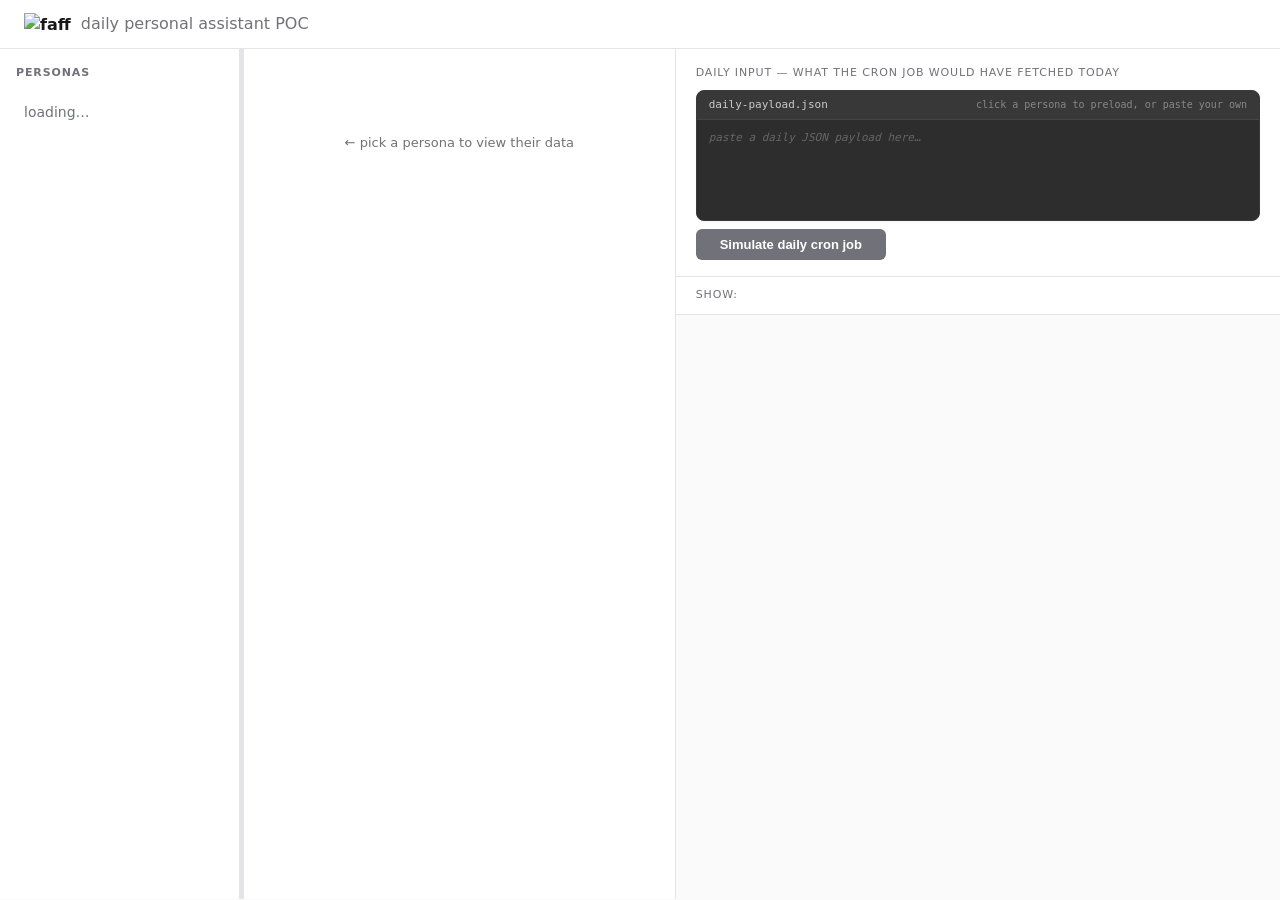
==== frontend/index.html @ 83bab01f "Daily-input box: VS Code-ish JSON editor (CodeJar + Prism), button rename - HTML: textarea replaced " ====
<!doctype html>
<html lang="en">
  <head>
    <meta charset="utf-8" />
    <meta name="viewport" content="width=device-width, initial-scale=1" />
    <title>Faff POC</title>
    <link rel="icon" type="image/png" href="/assets/faff-logo.png" />
    <link rel="stylesheet" href="./styles.css" />
    <link rel="stylesheet" href="https://cdn.jsdelivr.net/npm/prismjs@1.29.0/themes/prism-tomorrow.min.css" />
    <script src="https://cdn.jsdelivr.net/npm/marked@12.0.2/marked.min.js"></script>
    <script src="https://cdn.jsdelivr.net/npm/prismjs@1.29.0/components/prism-core.min.js"></script>
    <script src="https://cdn.jsdelivr.net/npm/prismjs@1.29.0/components/prism-json.min.js"></script>
  </head>
  <body>
    <header class="app-header">
      <h1>
        <img src="/assets/faff-logo-main.svg" alt="faff" class="app-logo" />
        <span class="muted">daily personal assistant POC</span>
      </h1>
    </header>

    <main class="layout">
      <!-- Left sidebar: persona selector -->
      <aside class="sidebar" id="sidebar">
        <h2 class="sidebar-title">Personas</h2>
        <ul id="persona-list" class="persona-list">
          <li class="persona-loading">loading…</li>
        </ul>
      </aside>

      <!-- Drag-handle between sidebar and profile panel -->
      <div class="resize-handle" id="resize-sidebar" title="Drag to resize"></div>

      <!-- Middle: persistent profile (tabs: Profile / Email / Calendar) -->
      <section class="profile-panel">
        <div id="profile-empty" class="empty-state">
          ← pick a persona to view their data
        </div>
        <div id="profile-content-wrapper" hidden>
          <div class="profile-header">
            <img id="profile-avatar" alt="" />
            <div>
              <h2 id="profile-name"></h2>
              <p id="profile-meta" class="muted"></p>
            </div>
          </div>

          <div class="tab-bar" role="tablist">
            <button class="tab active" data-tab="profile" role="tab">Profile</button>
            <button class="tab" data-tab="email" role="tab">Email</button>
            <button class="tab" data-tab="calendar" role="tab">Calendar</button>
          </div>

          <div class="tab-views">
            <article class="tab-view markdown-body" data-tab="profile" id="tab-profile"></article>
            <div class="tab-view" data-tab="email" id="tab-email" hidden></div>
            <div class="tab-view" data-tab="calendar" id="tab-calendar" hidden></div>
          </div>
        </div>
      </section>

      <!-- Right: daily input + trace stream + final tasks -->
      <section class="run-panel">
        <div class="input-area">
          <label class="input-label">Daily input <span class="muted">— what the cron job would have fetched today</span></label>
          <div class="editor-card">
            <div class="editor-header">
              <span class="editor-filename">daily-payload.json</span>
              <span class="editor-hint">click a persona to preload, or paste your own</span>
            </div>
            <pre class="editor-pre"><code id="daily-input-editor" class="language-json" spellcheck="false"></code></pre>
          </div>
          <div class="input-actions">
            <button id="run-btn" disabled>Simulate daily cron job</button>
            <span id="run-status" class="run-status muted"></span>
          </div>
        </div>

        <div id="filter-bar" class="filter-bar" hidden>
          <span class="filter-label">Show:</span>
          <span id="filter-toggles" class="filter-toggles"></span>
        </div>

        <div id="final-tasks" class="final-tasks" hidden>
          <h3>Surfaced for the user</h3>
          <div id="final-tasks-list"></div>
        </div>

        <div id="trace-stream" class="trace-stream" hidden>
          <h3>Agent trace</h3>
          <div id="trace-list"></div>
        </div>
      </section>
    </main>

    <script type="module" src="./main.js"></script>
  </body>
</html>
---- frontend/styles.css ----
:root {
  color-scheme: light dark;
  --bg: #fafafa;
  --panel: #ffffff;
  --border: #e4e4e7;
  --text: #18181b;
  --muted: #71717a;
  --accent: #2563eb;
  --accent-light: #dbeafe;
  --code-bg: #f4f4f5;

  /* Per-agent colours — tags + left borders on trace cards */
  --c-calendar:     #2563eb;  /* blue */
  --c-email_triage: #9333ea;  /* purple */
  --c-food:         #ea580c;  /* orange */
  --c-travel:       #0d9488;  /* teal */
  --c-finance:      #16a34a;  /* green */
  --c-dates:        #db2777;  /* pink */
  --c-shopping:     #dc2626;  /* red */
  --c-todos:        #4f46e5;  /* indigo */
  --c-events:       #ca8a04;  /* amber */
  --c-orchestrator: #525252;  /* gray */
  --c-rubric:       #44403c;  /* stone */
  --c-messenger:    #059669;  /* emerald */

  font-family: -apple-system, BlinkMacSystemFont, 'Segoe UI', system-ui, sans-serif;
}

@media (prefers-color-scheme: dark) {
  :root {
    --bg: #0a0a0a;
    --panel: #18181b;
    --border: #27272a;
    --text: #fafafa;
    --muted: #a1a1aa;
    --accent: #60a5fa;
    --accent-light: #1e3a8a;
    --code-bg: #27272a;
  }
}

* { box-sizing: border-box; }

body {
  margin: 0;
  background: var(--bg);
  color: var(--text);
  font-size: 14px;
  line-height: 1.5;
}

.app-header {
  border-bottom: 1px solid var(--border);
  padding: 12px 24px;
  background: var(--panel);
}
.app-header h1 {
  font-size: 16px;
  font-weight: 600;
  margin: 0;
  display: flex;
  align-items: center;
  gap: 10px;
}
.app-logo {
  height: 22px;
  width: auto;
}
.muted { color: var(--muted); font-weight: 400; }

.layout {
  display: grid;
  --sidebar-w: 240px;
  --sidebar-min: 60px;
  --sidebar-max: 480px;
  grid-template-columns: var(--sidebar-w) 4px minmax(0, 1fr) minmax(0, 1.4fr);
  height: calc(100vh - 50px);
  overflow: hidden;
}

.resize-handle {
  cursor: col-resize;
  background: var(--border);
  transition: background 0.1s;
  position: relative;
}
.resize-handle::after {
  /* fatter hit-target for easier grabbing */
  content: "";
  position: absolute;
  top: 0;
  bottom: 0;
  left: -3px;
  right: -3px;
}
.resize-handle:hover, .resize-handle.dragging { background: var(--accent); }
body.resizing { cursor: col-resize; user-select: none; }

@media (max-width: 1100px) {
  .layout {
    grid-template-columns: 220px 4px 1fr;
    grid-template-rows: 1fr auto;
  }
  .run-panel { grid-column: 1 / -1; }
}

/* ---------------- sidebar ---------------- */

.sidebar {
  background: var(--panel);
  border-right: 1px solid var(--border);
  overflow-y: auto;
  padding: 16px;
}
.sidebar h2 {
  font-size: 11px;
  text-transform: uppercase;
  letter-spacing: 0.08em;
  color: var(--muted);
  margin: 0 0 12px;
}
.persona-list { list-style: none; padding: 0; margin: 0; }
.persona-list li {
  display: flex;
  gap: 10px;
  align-items: center;
  padding: 8px;
  border-radius: 6px;
  cursor: pointer;
  transition: background 0.1s;
}
.persona-list li:hover { background: var(--code-bg); }
.persona-list li.active {
  background: var(--accent-light);
  color: var(--text);
}
.persona-list .avatar {
  width: 32px;
  height: 32px;
  border-radius: 50%;
  background: var(--code-bg);
  flex-shrink: 0;
  object-fit: cover;
}
.persona-list .meta-line {
  display: block;
  font-size: 11px;
  color: var(--muted);
}
.persona-loading { color: var(--muted); padding: 8px; }

/* Compact mode: when sidebar is narrow enough, hide name/meta — avatars only */
.sidebar.compact { padding: 12px 6px; }
.sidebar.compact .sidebar-title { display: none; }
.sidebar.compact .persona-list li { justify-content: center; padding: 6px 0; gap: 0; }
.sidebar.compact .persona-list li > div { display: none; }
.sidebar.compact .persona-list .avatar { width: 36px; height: 36px; }

/* ---------------- profile panel ---------------- */

.profile-panel {
  background: var(--panel);
  border-right: 1px solid var(--border);
  overflow-y: auto;
  padding: 24px;
}
.empty-state {
  color: var(--muted);
  text-align: center;
  padding: 60px 20px;
  font-size: 13px;
}
.profile-header {
  display: flex;
  gap: 16px;
  align-items: center;
  margin-bottom: 24px;
  padding-bottom: 20px;
  border-bottom: 1px solid var(--border);
}
#profile-avatar {
  width: 72px;
  height: 72px;
  border-radius: 50%;
  object-fit: cover;
  background: var(--code-bg);
}
#profile-name { margin: 0; font-size: 18px; }
#profile-meta { margin: 4px 0 0; font-size: 12px; }

/* ---------------- tab bar ---------------- */

.tab-bar {
  display: flex;
  gap: 2px;
  border-bottom: 1px solid var(--border);
  margin-bottom: 16px;
  position: sticky;
  top: 0;
  background: var(--panel);
  z-index: 1;
}
.tab {
  background: none;
  border: none;
  padding: 8px 14px;
  font-size: 12px;
  font-weight: 500;
  color: var(--muted);
  cursor: pointer;
  border-bottom: 2px solid transparent;
  margin-bottom: -1px;
}
.tab:hover { color: var(--text); }
.tab.active {
  color: var(--accent);
  border-bottom-color: var(--accent);
}

.tab-views { /* container only */ }
.tab-view[hidden] { display: none; }

/* ---------------- email tab ---------------- */

.email-empty, .calendar-empty {
  color: var(--muted);
  padding: 40px 20px;
  text-align: center;
  font-size: 13px;
}
.email-search {
  width: 100%;
  border: 1px solid var(--border);
  border-radius: 6px;
  background: var(--bg);
  color: var(--text);
  padding: 6px 10px;
  font-size: 12px;
  margin-bottom: 12px;
}
.email-card {
  border: 1px solid var(--border);
  border-radius: 6px;
  margin-bottom: 6px;
  overflow: hidden;
  cursor: pointer;
  transition: border-color 0.1s;
}
.email-card:hover { border-color: var(--muted); }
.email-card.expanded { border-color: var(--accent); }
.email-row {
  display: grid;
  grid-template-columns: 1fr 90px;
  gap: 8px;
  padding: 8px 12px;
  font-size: 12px;
}
.email-from-subj { min-width: 0; overflow: hidden; }
.email-from {
  font-weight: 500;
  color: var(--text);
  white-space: nowrap;
  overflow: hidden;
  text-overflow: ellipsis;
}
.email-subject {
  color: var(--muted);
  white-space: nowrap;
  overflow: hidden;
  text-overflow: ellipsis;
  font-size: 12px;
}
.email-date {
  color: var(--muted);
  font-family: ui-monospace, monospace;
  font-size: 11px;
  text-align: right;
  white-space: nowrap;
}
.email-body {
  display: none;
  padding: 0 12px 10px;
  font-size: 12px;
  white-space: pre-wrap;
  border-top: 1px solid var(--border);
  padding-top: 10px;
  margin-top: 4px;
  color: var(--muted);
}
.email-card.expanded .email-body { display: block; }

/* ---------------- calendar tab ---------------- */

.calendar-day {
  margin-bottom: 14px;
}
.calendar-day-header {
  font-weight: 600;
  font-size: 11px;
  text-transform: uppercase;
  letter-spacing: 0.04em;
  color: var(--muted);
  padding: 4px 0;
  border-bottom: 1px solid var(--border);
  margin-bottom: 6px;
}
.calendar-event {
  display: grid;
  grid-template-columns: 90px 1fr;
  gap: 12px;
  padding: 6px 4px;
  font-size: 12px;
}
.calendar-time {
  color: var(--muted);
  font-family: ui-monospace, monospace;
  font-size: 11px;
}
.calendar-summary { color: var(--text); }
.calendar-loc {
  color: var(--muted);
  font-size: 11px;
  margin-top: 2px;
}
.calendar-event.all-day {
  background: var(--code-bg);
  border-radius: 4px;
}

/* ---------------- markdown ---------------- */

.markdown-body { font-size: 13px; }
.markdown-body h1, .markdown-body h2, .markdown-body h3 {
  margin-top: 24px; margin-bottom: 8px;
}
.markdown-body h1 { font-size: 18px; }
.markdown-body h2 { font-size: 15px; padding-bottom: 4px; border-bottom: 1px solid var(--border); }
.markdown-body h3 { font-size: 13px; color: var(--muted); }
.markdown-body p, .markdown-body ul, .markdown-body ol { margin: 8px 0; }
.markdown-body code {
  background: var(--code-bg);
  padding: 1px 5px;
  border-radius: 3px;
  font-size: 12px;
}
.markdown-body table {
  border-collapse: collapse;
  font-size: 12px;
  margin: 8px 0;
}
.markdown-body th, .markdown-body td {
  border: 1px solid var(--border);
  padding: 4px 8px;
  text-align: left;
}
.markdown-body th { background: var(--code-bg); font-weight: 600; }

/* ---------------- run panel ---------------- */

.run-panel {
  display: flex;
  flex-direction: column;
  overflow: hidden;
  background: var(--bg);
}
.input-area {
  padding: 16px 20px;
  border-bottom: 1px solid var(--border);
  background: var(--panel);
}
.input-area .input-label {
  display: block;
  font-size: 11px;
  text-transform: uppercase;
  letter-spacing: 0.08em;
  color: var(--muted);
  margin-bottom: 8px;
}

/* JSON editor card — always-dark VS Code-ish look, regardless of app theme */
.editor-card {
  border-radius: 8px;
  overflow: hidden;
  border: 1px solid #3a3a3a;
  background: #2d2d2d;
  box-shadow: 0 1px 2px rgba(0, 0, 0, 0.05);
}
.editor-header {
  display: flex;
  justify-content: space-between;
  align-items: center;
  background: #383838;
  padding: 6px 12px;
  font-size: 11px;
  border-bottom: 1px solid #444;
  font-family: ui-monospace, SFMono-Regular, monospace;
}
.editor-filename { color: #ccc; }
.editor-hint { color: #888; font-size: 10px; }
.editor-pre {
  margin: 0;
  background: #2d2d2d !important;       /* override prism-tomorrow theme bg */
  padding: 0 !important;
  max-height: 280px;
  min-height: 100px;
  overflow: auto;
}
#daily-input-editor {
  display: block;
  outline: none;
  padding: 10px 12px !important;
  white-space: pre !important;
  font-family: ui-monospace, SFMono-Regular, monospace !important;
  font-size: 11px !important;
  line-height: 1.5 !important;
  color: #ddd !important;
  background: transparent !important;
  min-height: 80px;
  caret-color: #ddd;
}
#daily-input-editor:empty::before {
  content: 'paste a daily JSON payload here…';
  color: #666;
  font-style: italic;
}
.input-actions {
  margin-top: 8px;
  display: flex;
  gap: 12px;
  align-items: center;
}
#run-btn {
  background: var(--accent);
  color: white;
  border: none;
  padding: 8px 24px;
  border-radius: 6px;
  font-weight: 600;
  cursor: pointer;
  font-size: 13px;
}
#run-btn:disabled { background: var(--muted); cursor: not-allowed; }
#run-btn:not(:disabled):hover { filter: brightness(1.05); }
.run-status { font-size: 12px; }

/* ---------------- filter bar ---------------- */

.filter-bar {
  display: flex;
  align-items: center;
  gap: 8px;
  padding: 10px 20px;
  border-bottom: 1px solid var(--border);
  background: var(--panel);
  font-size: 12px;
  flex-wrap: wrap;
}
.filter-label {
  font-size: 11px;
  text-transform: uppercase;
  letter-spacing: 0.08em;
  color: var(--muted);
}
.filter-toggles {
  display: flex;
  gap: 4px;
  flex-wrap: wrap;
}
.filter-toggles label {
  display: inline-flex;
  align-items: center;
  gap: 4px;
  padding: 3px 8px;
  border: 1px solid var(--border);
  border-radius: 999px;
  cursor: pointer;
  font-size: 11px;
  user-select: none;
}
.filter-toggles input[type="checkbox"] {
  margin: 0;
  cursor: pointer;
}
.filter-toggles label.off { opacity: 0.45; }

/* ---------------- final tasks ---------------- */

.final-tasks {
  padding: 16px 20px;
  border-bottom: 1px solid var(--border);
  background: var(--panel);
}
.final-tasks h3 {
  font-size: 11px;
  text-transform: uppercase;
  letter-spacing: 0.08em;
  color: var(--muted);
  margin: 0 0 10px;
}
.final-task-card {
  border: 1px solid var(--border);
  border-left: 3px solid var(--accent);
  border-radius: 6px;
  padding: 12px 14px;
  margin-bottom: 8px;
  background: var(--bg);
}
.final-task-message { margin: 0 0 6px; font-weight: 500; }
.final-task-meta {
  font-size: 11px;
  color: var(--muted);
  display: flex;
  gap: 12px;
}

/* ---------------- trace stream ---------------- */

.trace-stream {
  flex: 1;
  overflow-y: auto;
  padding: 16px 20px;
}
.trace-stream h3 {
  font-size: 11px;
  text-transform: uppercase;
  letter-spacing: 0.08em;
  color: var(--muted);
  margin: 0 0 10px;
}
.trace-node {
  display: grid;
  grid-template-columns: auto 1fr;
  gap: 12px;
  padding: 8px 12px;
  margin-bottom: 6px;
  background: var(--panel);
  border: 1px solid var(--border);
  border-left: 3px solid var(--c-orchestrator);
  border-radius: 6px;
  font-size: 12px;
}
.trace-node.hidden { display: none; }
.trace-time {
  color: var(--muted);
  font-family: ui-monospace, monospace;
  font-size: 11px;
  white-space: nowrap;
}
.trace-body {
  min-width: 0;
}
.trace-header-line {
  display: flex;
  gap: 8px;
  align-items: center;
  flex-wrap: wrap;
}
.agent-tag {
  font-size: 10px;
  text-transform: uppercase;
  letter-spacing: 0.04em;
  font-weight: 600;
  padding: 2px 7px;
  border-radius: 999px;
  color: white;
}
.event-type {
  font-family: ui-monospace, monospace;
  font-size: 11px;
  color: var(--muted);
}
.trace-payload {
  margin: 4px 0 0;
  font-family: ui-monospace, monospace;
  font-size: 11px;
  color: var(--text);
  white-space: pre-wrap;
  word-break: break-word;
}
.trace-payload .key { color: var(--muted); }

/* per-agent tints */
.trace-node[data-agent="calendar"]     { border-left-color: var(--c-calendar);     }
.trace-node[data-agent="email_triage"] { border-left-color: var(--c-email_triage); }
.trace-node[data-agent="food"]         { border-left-color: var(--c-food);         }
.trace-node[data-agent="travel"]       { border-left-color: var(--c-travel);       }
.trace-node[data-agent="finance"]      { border-left-color: var(--c-finance);      }
.trace-node[data-agent="dates"]        { border-left-color: var(--c-dates);        }
.trace-node[data-agent="shopping"]     { border-left-color: var(--c-shopping);     }
.trace-node[data-agent="todos"]        { border-left-color: var(--c-todos);        }
.trace-node[data-agent="events"]       { border-left-color: var(--c-events);       }
.trace-node[data-agent="orchestrator"] { border-left-color: var(--c-orchestrator); }
.trace-node[data-agent="rubric"]       { border-left-color: var(--c-rubric);       }
.trace-node[data-agent="messenger"]    { border-left-color: var(--c-messenger);    }

.agent-tag.calendar     { background: var(--c-calendar); }
.agent-tag.email_triage { background: var(--c-email_triage); }
.agent-tag.food         { background: var(--c-food); }
.agent-tag.travel       { background: var(--c-travel); }
.agent-tag.finance      { background: var(--c-finance); }
.agent-tag.dates        { background: var(--c-dates); }
.agent-tag.shopping     { background: var(--c-shopping); }
.agent-tag.todos        { background: var(--c-todos); }
.agent-tag.events       { background: var(--c-events); }
.agent-tag.orchestrator { background: var(--c-orchestrator); }
.agent-tag.rubric       { background: var(--c-rubric); }
.agent-tag.messenger    { background: var(--c-messenger); }

/* error in trace */
.trace-node.error {
  border-left-color: #dc2626;
  background: #fef2f2;
}
@media (prefers-color-scheme: dark) {
  .trace-node.error { background: #450a0a; }
}
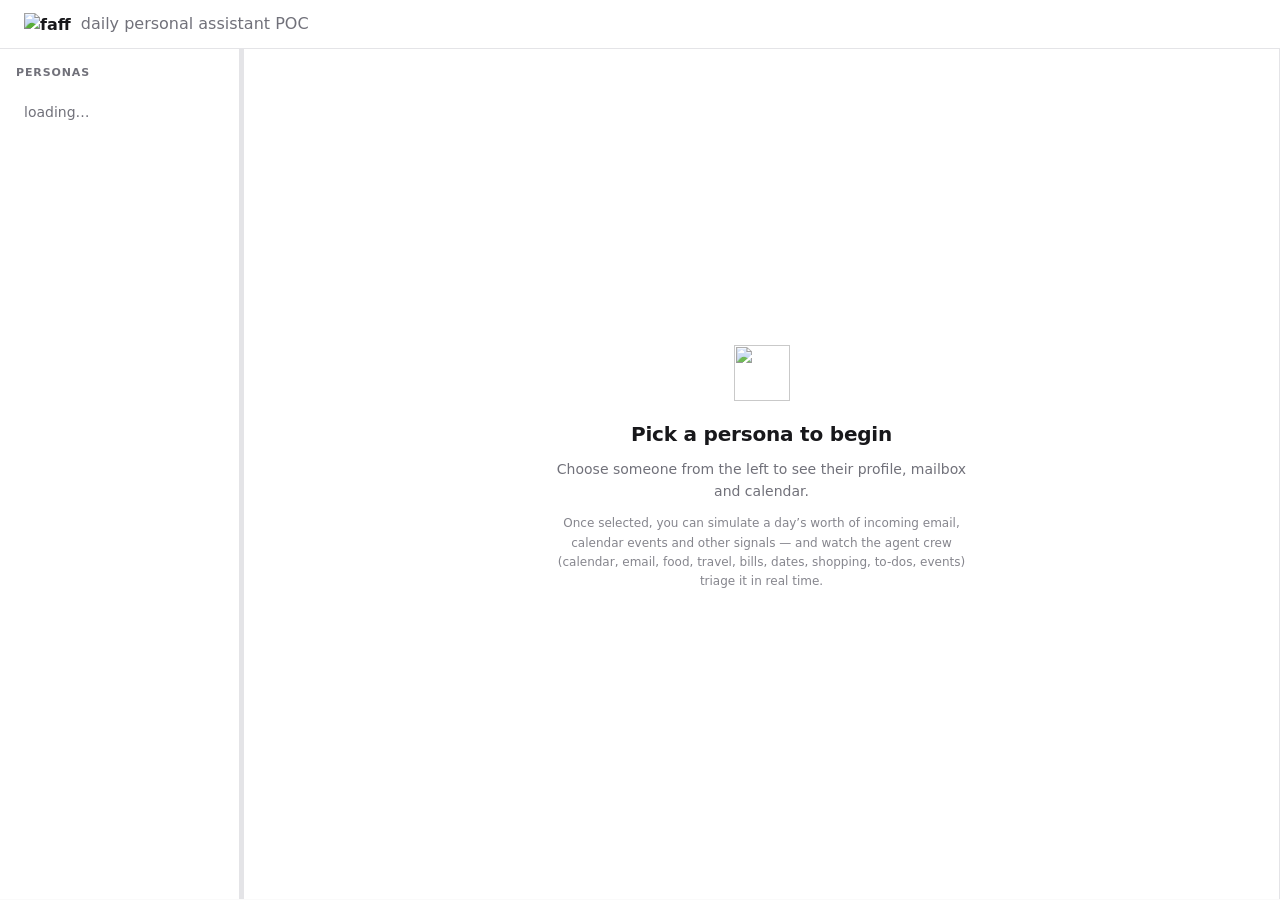
==== commit b872f710: "Center + expand the empty state on first load Show a logo, headline and a short blurb about what the" ====
--- a/frontend/index.html
+++ b/frontend/index.html
@@ -34,7 +34,17 @@
       <!-- Middle: persistent profile (tabs: Profile / Email / Calendar) -->
       <section class="profile-panel">
         <div id="profile-empty" class="empty-state">
-          ← pick a persona to view their data
+          <img src="/assets/faff-logo.png" alt="" class="empty-logo" />
+          <h2>Pick a persona to begin</h2>
+          <p>
+            Choose someone from the left to see their profile, mailbox and calendar.
+          </p>
+          <p class="empty-sub">
+            Once selected, you can simulate a day&rsquo;s worth of incoming
+            email, calendar events and other signals — and watch the agent
+            crew (calendar, email, food, travel, bills, dates, shopping,
+            to-dos, events) triage it in real time.
+          </p>
         </div>
         <div id="profile-content-wrapper" hidden>
           <div class="profile-header">
--- a/frontend/styles.css
+++ b/frontend/styles.css
@@ -73,10 +73,15 @@
   --sidebar-w: 240px;
   --sidebar-min: 60px;
   --sidebar-max: 480px;
-  grid-template-columns: var(--sidebar-w) 4px minmax(0, 1fr) minmax(0, 1.4fr);
+  grid-template-columns: var(--sidebar-w) 4px minmax(0, 1fr);
   height: calc(100vh - 50px);
   overflow: hidden;
 }
+body.has-persona .layout {
+  grid-template-columns: var(--sidebar-w) 4px minmax(0, 1fr) minmax(0, 1.4fr);
+}
+.run-panel { display: none; }
+body.has-persona .run-panel { display: flex; }
 
 .resize-handle {
   cursor: col-resize;
@@ -97,11 +102,12 @@
 body.resizing { cursor: col-resize; user-select: none; }
 
 @media (max-width: 1100px) {
-  .layout {
+  .layout,
+  body.has-persona .layout {
     grid-template-columns: 220px 4px 1fr;
     grid-template-rows: 1fr auto;
   }
-  .run-panel { grid-column: 1 / -1; }
+  body.has-persona .run-panel { grid-column: 1 / -1; }
 }
 
 /* ---------------- sidebar ---------------- */
@@ -163,12 +169,44 @@
   border-right: 1px solid var(--border);
   overflow-y: auto;
   padding: 24px;
+  scrollbar-width: none;
+}
+.profile-panel::-webkit-scrollbar { width: 0; height: 0; display: none; }
+/* When no persona is picked, profile-panel hosts only the empty state — center it. */
+body:not(.has-persona) .profile-panel {
+  display: flex;
+  align-items: center;
+  justify-content: center;
 }
 .empty-state {
   color: var(--muted);
   text-align: center;
-  padding: 60px 20px;
-  font-size: 13px;
+  padding: 40px 24px;
+  max-width: 460px;
+}
+.empty-logo {
+  width: 56px;
+  height: 56px;
+  opacity: 0.85;
+  margin-bottom: 18px;
+}
+.empty-state h2 {
+  margin: 0 0 10px;
+  font-size: 20px;
+  font-weight: 600;
+  color: var(--text);
+  letter-spacing: -0.01em;
+}
+.empty-state p {
+  margin: 0 0 12px;
+  font-size: 14px;
+  line-height: 1.55;
+}
+.empty-state .empty-sub {
+  font-size: 12px;
+  line-height: 1.6;
+  color: var(--muted);
+  opacity: 0.85;
 }
 .profile-header {
   display: flex;
@@ -195,10 +233,7 @@
   gap: 2px;
   border-bottom: 1px solid var(--border);
   margin-bottom: 16px;
-  position: sticky;
-  top: 0;
-  background: var(--panel);
-  z-index: 1;
+  background: var(--panel);
 }
 .tab {
   background: none;
@@ -358,7 +393,6 @@
 /* ---------------- run panel ---------------- */
 
 .run-panel {
-  display: flex;
   flex-direction: column;
   overflow: hidden;
   background: var(--bg);
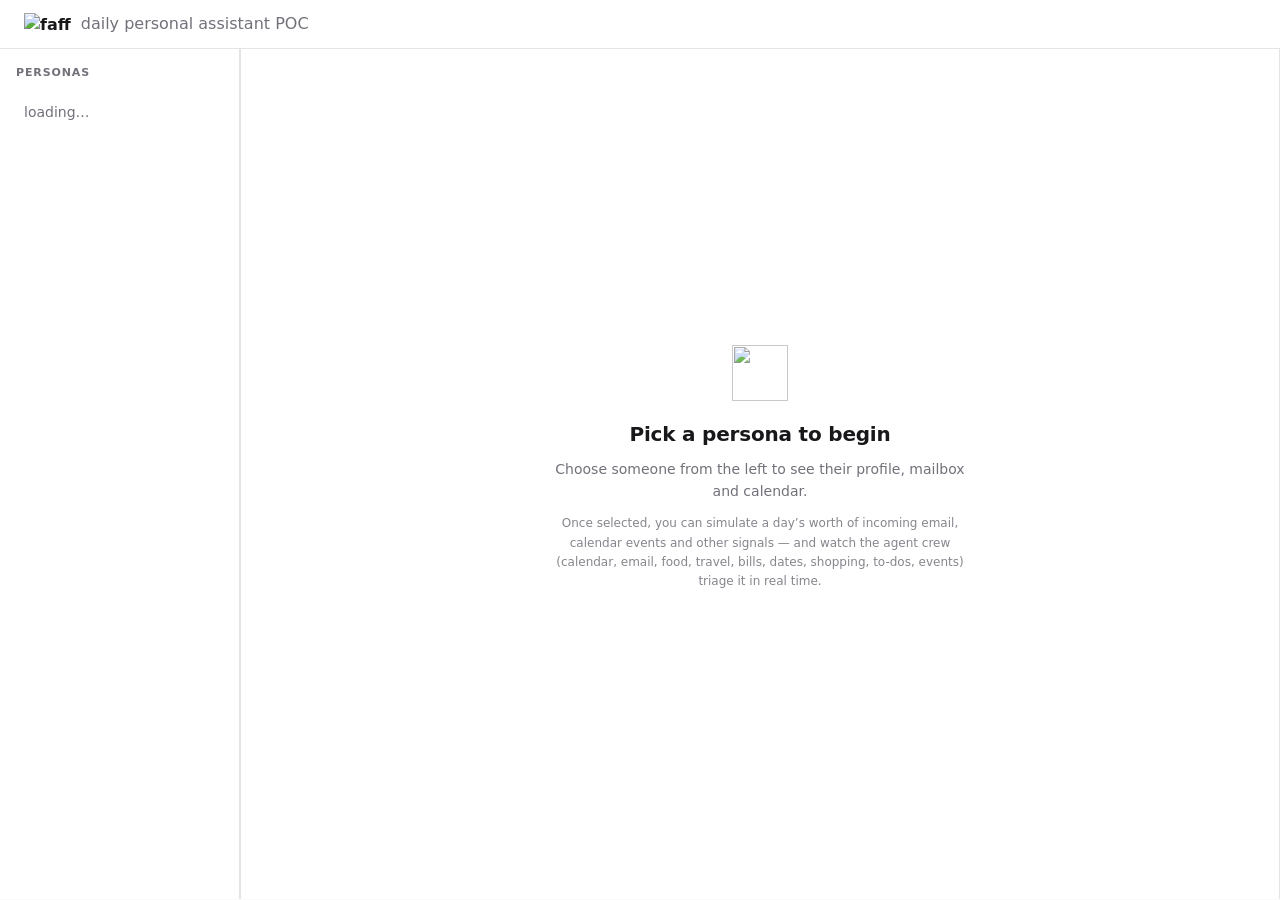
==== commit cf747539: "Golden shim: profile frames, ancestor pills, custom tooltip Renders shim frames anchored to profile." ====
--- a/frontend/index.html
+++ b/frontend/index.html
@@ -59,12 +59,14 @@
             <button class="tab active" data-tab="profile" role="tab">Profile</button>
             <button class="tab" data-tab="email" role="tab">Email</button>
             <button class="tab" data-tab="calendar" role="tab">Calendar</button>
+            <button class="tab" data-tab="golden" role="tab">Golden</button>
           </div>
 
           <div class="tab-views">
             <article class="tab-view markdown-body" data-tab="profile" id="tab-profile"></article>
             <div class="tab-view" data-tab="email" id="tab-email" hidden></div>
             <div class="tab-view" data-tab="calendar" id="tab-calendar" hidden></div>
+            <div class="tab-view" data-tab="golden" id="tab-golden" hidden></div>
           </div>
         </div>
       </section>
@@ -80,26 +82,36 @@
             </div>
             <pre class="editor-pre"><code id="daily-input-editor" class="language-json" spellcheck="false"></code></pre>
           </div>
-          <div class="input-actions">
-            <button id="run-btn" disabled>Simulate daily cron job</button>
-            <span id="run-status" class="run-status muted"></span>
+        </div>
+
+        <div class="action-bar" id="action-bar">
+          <button id="run-btn" disabled>Simulate daily cron job</button>
+          <span id="run-status" class="run-status muted"></span>
+          <div class="filter-dropdown" id="filter-dropdown">
+            <button class="filter-trigger" id="filter-trigger" type="button" aria-haspopup="true" aria-expanded="false">
+              <svg class="filter-icon" viewBox="0 0 16 16" aria-hidden="true">
+                <path fill="currentColor" d="M2 3h12l-4.5 6v4l-3 1V9z"/>
+              </svg>
+              <span class="filter-trigger-label">Filter output</span>
+              <span class="filter-count" id="filter-count">12</span>
+              <svg class="filter-chevron" viewBox="0 0 12 12" aria-hidden="true">
+                <path fill="none" stroke="currentColor" stroke-width="1.5" d="M3 4.5l3 3 3-3"/>
+              </svg>
+            </button>
+            <div class="filter-popover" id="filter-popover" hidden>
+              <div class="filter-popover-header">
+                <span class="filter-popover-title">Show agents</span>
+                <div class="filter-popover-actions">
+                  <button class="filter-link" id="filter-all" type="button">All</button>
+                  <button class="filter-link" id="filter-none" type="button">None</button>
+                </div>
+              </div>
+              <div class="filter-popover-body" id="filter-toggles"></div>
+            </div>
           </div>
         </div>
 
-        <div id="filter-bar" class="filter-bar" hidden>
-          <span class="filter-label">Show:</span>
-          <span id="filter-toggles" class="filter-toggles"></span>
-        </div>
-
-        <div id="final-tasks" class="final-tasks" hidden>
-          <h3>Surfaced for the user</h3>
-          <div id="final-tasks-list"></div>
-        </div>
-
-        <div id="trace-stream" class="trace-stream" hidden>
-          <h3>Agent trace</h3>
-          <div id="trace-list"></div>
-        </div>
+        <div id="trace-stages" class="trace-stages" hidden></div>
       </section>
     </main>
 
--- a/frontend/styles.css
+++ b/frontend/styles.css
@@ -73,12 +73,12 @@
   --sidebar-w: 240px;
   --sidebar-min: 60px;
   --sidebar-max: 480px;
-  grid-template-columns: var(--sidebar-w) 4px minmax(0, 1fr);
+  grid-template-columns: var(--sidebar-w) 1px minmax(0, 1fr);
   height: calc(100vh - 50px);
   overflow: hidden;
 }
 body.has-persona .layout {
-  grid-template-columns: var(--sidebar-w) 4px minmax(0, 1fr) minmax(0, 1.4fr);
+  grid-template-columns: var(--sidebar-w) 1px minmax(0, 1fr) minmax(0, 1.4fr);
 }
 .run-panel { display: none; }
 body.has-persona .run-panel { display: flex; }
@@ -90,13 +90,13 @@
   position: relative;
 }
 .resize-handle::after {
-  /* fatter hit-target for easier grabbing */
+  /* fatter hit-target for easier grabbing — visual line stays 1px */
   content: "";
   position: absolute;
   top: 0;
   bottom: 0;
-  left: -3px;
-  right: -3px;
+  left: -5px;
+  right: -5px;
 }
 .resize-handle:hover, .resize-handle.dragging { background: var(--accent); }
 body.resizing { cursor: col-resize; user-select: none; }
@@ -104,7 +104,7 @@
 @media (max-width: 1100px) {
   .layout,
   body.has-persona .layout {
-    grid-template-columns: 220px 4px 1fr;
+    grid-template-columns: 220px 1px 1fr;
     grid-template-rows: 1fr auto;
   }
   body.has-persona .run-panel { grid-column: 1 / -1; }
@@ -360,6 +360,362 @@
 .calendar-event.all-day {
   background: var(--code-bg);
   border-radius: 4px;
+}
+
+/* ---------------- shimmer overlay for items present in any agent's golden set ---------------- */
+
+@keyframes golden-shim-pulse {
+  0%, 100% { box-shadow: 0 0 0 1px rgba(255,196,77,0.55), 0 0 10px rgba(255,196,77,0.18); }
+  50%      { box-shadow: 0 0 0 1px rgba(255,224,138,0.85), 0 0 22px rgba(255,196,77,0.45); }
+}
+@keyframes golden-shim-sheen {
+  0%   { background-position: -180% 0; }
+  100% { background-position:  280% 0; }
+}
+.golden-shim {
+  position: relative;
+  overflow: visible !important;
+  border-color: rgba(255,196,77,0.55) !important;
+  margin-top: 22px !important;
+  animation: golden-shim-pulse 6s ease-in-out infinite;
+}
+.golden-shim::after {
+  content: "";
+  pointer-events: none;
+  position: absolute; inset: 0;
+  border-radius: inherit;
+  background: linear-gradient(110deg,
+    transparent 35%,
+    rgba(255,232,170,0.10) 48%,
+    rgba(255,232,170,0.22) 50%,
+    rgba(255,232,170,0.10) 52%,
+    transparent 65%);
+  background-size: 220% 100%;
+  animation: golden-shim-sheen 8s linear infinite;
+  mix-blend-mode: screen;
+}
+/* Line-by-line profile view: each source line is one .profile-line div with
+   data-line=N. Inline markdown still renders nicely; multi-line constructs
+   (lists, headings) become per-line nodes so each bullet has its own line
+   number for shim targeting. */
+.profile-line-view { font-size: 13px; line-height: 1.6; position: relative; }
+.profile-line { padding: 2px 4px; }
+.profile-line.empty { height: 6px; padding: 0; }
+/* Lines covered by a shim frame get extra breathing room — margin-top so
+   the tag (which sits above the frame) clears the previous line, and a bit
+   of padding so the frame border doesn't hug the text. Table rows stay flush. */
+.profile-line.has-frame {
+  padding-top: 16px;
+  padding-bottom: 6px;
+  margin-top: 16px;
+  margin-bottom: 4px;
+}
+.profile-line.h1 h1 { font-size: 18px; margin: 14px 0 8px; }
+.profile-line.h2 h2 {
+  font-size: 15px;
+  margin: 18px 0 8px;
+  padding-bottom: 4px;
+  border-bottom: 1px solid var(--border);
+  color: var(--accent);
+}
+.profile-line.h3 h3 { font-size: 13px; margin: 14px 0 6px; color: var(--muted); }
+.profile-line.bullet,
+.profile-line.ordered {
+  display: grid;
+  grid-template-columns: 22px 1fr;
+  gap: 4px;
+  padding-left: 6px;
+}
+.profile-line.bullet .bullet-marker,
+.profile-line.ordered .bullet-marker { color: var(--muted); text-align: right; }
+.profile-line.table-row {
+  padding: 0 4px;
+  margin: 0;
+}
+.profile-line.table-row code {
+  display: block;
+  font-size: 11px;
+  background: var(--code-bg);
+  padding: 5px 8px;
+  white-space: pre;
+  overflow-x: auto;
+}
+
+/* Absolute-positioned frame that overlays a contiguous run of lines.
+   Flat treatment, no constant animation — frames freely overlap. Hovering a
+   tag brightens its frame so the user can see which rectangle it belongs to. */
+.shim-frame {
+  position: absolute;
+  border: 1.5px solid rgba(255,196,77,0.55);
+  border-radius: 8px;
+  background: rgba(255,196,77,0.04);
+  pointer-events: none;
+  z-index: 1;
+  transition: border-color 120ms ease, box-shadow 120ms ease, background 120ms ease;
+}
+.shim-frame-tags {
+  position: absolute;
+  top: -11px;
+  left: 8px;
+  right: 8px;
+  display: flex;
+  flex-wrap: wrap;
+  gap: 4px;
+  pointer-events: auto;
+  z-index: 2;
+}
+
+.shim-frame.is-tracing {
+  border-color: rgba(255,232,170,0.95);
+  background: rgba(255,232,170,0.10);
+  box-shadow: 0 0 0 1px rgba(255,232,170,0.85), 0 0 22px rgba(255,196,77,0.45);
+  z-index: 200;
+}
+
+.golden-shim-tag {
+  position: absolute;
+  top: -10px;
+  right: 8px;
+  max-width: calc(100% - 16px);
+  background: linear-gradient(90deg, #c9892b, #f3c456 55%, #fde79a);
+  color: #1a1306;
+  font-size: 10px;
+  font-weight: 700;
+  letter-spacing: 0.4px;
+  text-transform: uppercase;
+  padding: 2px 9px;
+  border-radius: 999px;
+  border: 1px solid rgba(255,232,170,0.7);
+  box-shadow: 0 1px 3px rgba(0,0,0,0.35), 0 0 8px rgba(255,196,77,0.35);
+  white-space: nowrap;
+  overflow: hidden;
+  text-overflow: ellipsis;
+  z-index: 2;
+}
+/* Inside shim-frame-tags (profile shims), tags are flex children — clear
+   the absolute positioning used on card shims. */
+.shim-frame-tags .golden-shim-tag {
+  position: relative;
+  top: auto;
+  right: auto;
+  max-width: none;
+  cursor: default;
+  overflow: visible;
+}
+
+/* Custom tooltip for profile shim tags — replaces the slow native title
+   attribute. Appears immediately on hover, styled to match the panel.
+   Anchored flush to the tag (top: 100%) with pointer-events: auto so the
+   cursor can move from tag → tooltip without leaving the hover region. */
+.shim-frame-tip {
+  position: absolute;
+  top: 100%;
+  left: 0;
+  min-width: 240px;
+  max-width: 380px;
+  margin-top: 0;
+  background: var(--panel);
+  border: 1px solid var(--border);
+  border-top: 6px solid transparent;
+  border-radius: 8px;
+  padding: 9px 12px 10px;
+  font-size: 12px;
+  font-weight: 400;
+  letter-spacing: normal;
+  text-transform: none;
+  color: var(--text);
+  background-clip: padding-box;
+  box-shadow: 0 8px 24px rgba(0,0,0,0.45), 0 0 0 1px rgba(255,196,77,0.18);
+  opacity: 0;
+  pointer-events: none;
+  transform: translateY(-2px);
+  transition: opacity 70ms ease, transform 70ms ease;
+  z-index: 100;
+  white-space: normal;
+}
+.golden-shim-tag:hover .shim-frame-tip {
+  opacity: 1;
+  pointer-events: auto;
+  transform: translateY(0);
+}
+.shim-frame-tip.flip-up {
+  top: auto;
+  bottom: 100%;
+  border-top: 1px solid var(--border);
+  border-bottom: 6px solid transparent;
+  transform: translateY(2px);
+}
+.golden-shim-tag:hover .shim-frame-tip.flip-up {
+  transform: translateY(0);
+}
+.shim-frame-tip-single {
+  line-height: 1.5;
+  color: var(--text);
+}
+.shim-frame-tip-list {
+  margin: 0;
+  padding-left: 16px;
+  line-height: 1.5;
+}
+.shim-frame-tip-list li {
+  margin: 3px 0;
+  color: var(--text);
+}
+
+/* Ancestor pill — agent tag for a containing (bigger) frame whose own
+   tag-row is hidden behind smaller frames. Outlined instead of filled so
+   the user can tell at a glance which pills point to "this frame" vs. a
+   covering frame. Hover behaviour is identical: trace + tooltip. */
+.shim-frame-tags .golden-shim-tag.is-ancestor {
+  background: transparent;
+  color: rgba(255, 210, 120, 0.95);
+  border: 1px solid rgba(255, 196, 77, 0.65);
+  box-shadow: none;
+}
+.shim-frame-tags .golden-shim-tag.is-ancestor:hover {
+  background: rgba(255, 196, 77, 0.10);
+}
+
+/* ---------------- golden tab ---------------- */
+
+.golden-summary {
+  display: flex;
+  gap: 16px;
+  font-size: 12px;
+  color: var(--muted);
+  margin-bottom: 14px;
+  padding-bottom: 10px;
+  border-bottom: 1px solid var(--border);
+}
+.golden-stat b { color: var(--text); font-weight: 600; }
+
+.golden-blocks {
+  display: flex;
+  flex-direction: column;
+  gap: 12px;
+}
+
+.golden-block {
+  --block-color: var(--accent);
+  border-radius: 8px;
+  border: 2px solid var(--block-color);
+  background: var(--panel);
+  overflow: hidden;
+}
+.golden-block.border-solid  { border-style: solid; }
+.golden-block.border-dashed { border-style: dashed; }
+.golden-block.border-dotted { border-style: dotted; }
+
+.golden-block-head {
+  display: flex;
+  align-items: center;
+  justify-content: space-between;
+  gap: 12px;
+  padding: 8px 12px;
+  background: color-mix(in srgb, var(--block-color) 10%, transparent);
+  border-bottom: 1px solid var(--border);
+}
+.golden-block-meta {
+  font-size: 10px;
+  color: var(--muted);
+  font-family: ui-monospace, monospace;
+  text-transform: uppercase;
+  letter-spacing: 0.04em;
+}
+
+.golden-block-body { padding: 6px 0; }
+
+.golden-item {
+  padding: 8px 14px;
+  border-bottom: 1px solid var(--border);
+  font-size: 12px;
+}
+.golden-item:last-child { border-bottom: none; }
+
+.golden-item-head {
+  display: flex;
+  flex-wrap: wrap;
+  gap: 6px;
+  align-items: center;
+  margin-bottom: 4px;
+}
+.golden-kind {
+  font-family: ui-monospace, monospace;
+  font-size: 9.5px;
+  font-weight: 700;
+  text-transform: uppercase;
+  letter-spacing: 0.06em;
+  padding: 2px 6px;
+  border-radius: 3px;
+}
+.golden-kind.kind-expected_task {
+  background: color-mix(in srgb, #16a34a 18%, transparent);
+  color: #16a34a;
+}
+.golden-kind.kind-expected_skip {
+  background: color-mix(in srgb, #dc2626 18%, transparent);
+  color: #dc2626;
+}
+.golden-kind.kind-expected_pref_topic {
+  background: color-mix(in srgb, #6366f1 18%, transparent);
+  color: #6366f1;
+}
+
+.golden-id {
+  font-size: 10px;
+  background: var(--code-bg);
+  padding: 1px 5px;
+  border-radius: 3px;
+  color: var(--muted);
+}
+
+.golden-chip {
+  font-size: 10px;
+  padding: 1px 7px;
+  border-radius: 999px;
+  background: var(--code-bg);
+  color: var(--muted);
+  font-family: ui-monospace, monospace;
+}
+.golden-chip-time {
+  background: color-mix(in srgb, var(--accent) 12%, transparent);
+  color: var(--accent);
+}
+
+.golden-summary-text {
+  color: var(--text);
+  line-height: 1.45;
+  margin-bottom: 4px;
+}
+
+.golden-evidence {
+  display: flex;
+  flex-wrap: wrap;
+  gap: 4px;
+  margin-top: 6px;
+}
+.golden-evidence code {
+  background: var(--code-bg);
+  color: var(--muted);
+  padding: 1px 6px;
+  border-radius: 3px;
+  font-size: 10px;
+}
+
+.golden-merged-agents {
+  display: flex;
+  align-items: center;
+  flex-wrap: wrap;
+  gap: 6px;
+  margin-top: 6px;
+  padding: 4px 6px;
+  background: color-mix(in srgb, var(--muted) 8%, transparent);
+  border-radius: 4px;
+}
+.golden-merged-note {
+  font-size: 10px;
+  color: var(--muted);
+  font-style: italic;
 }
 
 /* ---------------- markdown ---------------- */
@@ -394,12 +750,16 @@
 
 .run-panel {
   flex-direction: column;
-  overflow: hidden;
-  background: var(--bg);
+  overflow-y: auto;          /* run-panel is the single scroll container */
+  overflow-x: hidden;
+  background: var(--panel);  /* match input-area so no awkward gap below */
 }
 .input-area {
+  /* Grow to absorb leftover run-panel space so the action bar sits at the
+     bottom when there's nothing below it. The editor inside stays content-
+     sized; the extra space is just the input-area's panel-colored bg. */
+  flex: 1 1 auto;
   padding: 16px 20px;
-  border-bottom: 1px solid var(--border);
   background: var(--panel);
 }
 .input-area .input-label {
@@ -435,8 +795,12 @@
   margin: 0;
   background: #2d2d2d !important;       /* override prism-tomorrow theme bg */
   padding: 0 !important;
-  max-height: 280px;
   min-height: 100px;
+  /* Editor sizes to content; only when content would push past the viewport
+     does it cap and become internally scrollable. Header (~50px) +
+     input-area padding (~32px) + label (~30px) + action-bar (~50px) +
+     small breathing room ≈ 220px, hence the calc subtraction. */
+  max-height: calc(100vh - 220px);
   overflow: auto;
 }
 #daily-input-editor {
@@ -457,11 +821,21 @@
   color: #666;
   font-style: italic;
 }
-.input-actions {
-  margin-top: 8px;
+.action-bar {
+  position: sticky;
+  top: 0;
+  z-index: 5;
   display: flex;
   gap: 12px;
   align-items: center;
+  padding: 10px 20px;
+  background: var(--panel);
+  border-top: 1px solid var(--border);
+  border-bottom: 1px solid var(--border);
+  flex-shrink: 0;
+}
+.action-bar.is-stuck {
+  box-shadow: 0 4px 12px rgba(0, 0, 0, 0.06);
 }
 #run-btn {
   background: var(--accent);
@@ -477,45 +851,135 @@
 #run-btn:not(:disabled):hover { filter: brightness(1.05); }
 .run-status { font-size: 12px; }
 
-/* ---------------- filter bar ---------------- */
-
-.filter-bar {
-  display: flex;
-  align-items: center;
-  gap: 8px;
-  padding: 10px 20px;
+/* ---------------- filter dropdown (Amazon-ish) ---------------- */
+
+.filter-dropdown {
+  position: relative;
+  display: inline-block;
+  margin-left: auto;
+}
+.filter-trigger {
+  display: inline-flex;
+  align-items: center;
+  gap: 6px;
+  padding: 7px 12px;
+  background: var(--panel);
+  border: 1px solid var(--border);
+  border-radius: 6px;
+  font-size: 12px;
+  font-weight: 500;
+  color: var(--text);
+  cursor: pointer;
+  transition: border-color 0.1s, background 0.1s;
+  user-select: none;
+}
+.filter-trigger:hover { border-color: var(--muted); }
+.filter-trigger.open {
+  border-color: var(--accent);
+  background: var(--code-bg);
+}
+.filter-trigger.filtered { border-color: var(--accent); }
+
+.filter-icon { width: 14px; height: 14px; opacity: 0.75; }
+.filter-chevron {
+  width: 10px;
+  height: 10px;
+  opacity: 0.6;
+  transition: transform 0.15s;
+}
+.filter-trigger.open .filter-chevron { transform: rotate(180deg); }
+
+.filter-count {
+  display: inline-flex;
+  align-items: center;
+  justify-content: center;
+  min-width: 22px;
+  padding: 0 6px;
+  height: 18px;
+  border-radius: 999px;
+  background: var(--code-bg);
+  color: var(--muted);
+  font-size: 11px;
+  font-weight: 600;
+  font-variant-numeric: tabular-nums;
+}
+.filter-trigger.filtered .filter-count {
+  background: var(--accent-light);
+  color: var(--accent);
+}
+
+.filter-popover {
+  position: absolute;
+  top: calc(100% + 6px);
+  right: 0;
+  z-index: 50;
+  min-width: 220px;
+  background: var(--panel);
+  border: 1px solid var(--border);
+  border-radius: 8px;
+  box-shadow: 0 8px 24px rgba(0, 0, 0, 0.12), 0 2px 4px rgba(0, 0, 0, 0.06);
+  padding: 6px;
+  max-height: 60vh;
+  overflow-y: auto;
+}
+.filter-popover[hidden] { display: none; }
+.filter-popover.open-up {
+  top: auto;
+  bottom: calc(100% + 6px);
+}
+
+.filter-popover-header {
+  display: flex;
+  align-items: center;
+  justify-content: space-between;
+  padding: 6px 8px 8px;
+  margin-bottom: 4px;
   border-bottom: 1px solid var(--border);
-  background: var(--panel);
-  font-size: 12px;
-  flex-wrap: wrap;
-}
-.filter-label {
-  font-size: 11px;
+}
+.filter-popover-title {
+  font-size: 10px;
   text-transform: uppercase;
   letter-spacing: 0.08em;
   color: var(--muted);
-}
-.filter-toggles {
-  display: flex;
-  gap: 4px;
-  flex-wrap: wrap;
-}
-.filter-toggles label {
-  display: inline-flex;
-  align-items: center;
-  gap: 4px;
-  padding: 3px 8px;
-  border: 1px solid var(--border);
-  border-radius: 999px;
+  font-weight: 600;
+}
+.filter-popover-actions { display: flex; gap: 6px; }
+.filter-link {
+  background: none;
+  border: none;
+  color: var(--accent);
   cursor: pointer;
   font-size: 11px;
+  padding: 0;
+  font-weight: 500;
+}
+.filter-link:hover { text-decoration: underline; }
+
+.filter-popover-body {
+  display: flex;
+  flex-direction: column;
+}
+.filter-row {
+  display: flex;
+  align-items: center;
+  gap: 8px;
+  padding: 6px 8px;
+  border-radius: 4px;
+  cursor: pointer;
+  font-size: 12px;
   user-select: none;
 }
-.filter-toggles input[type="checkbox"] {
-  margin: 0;
-  cursor: pointer;
-}
-.filter-toggles label.off { opacity: 0.45; }
+.filter-row:hover { background: var(--code-bg); }
+.filter-row input[type="checkbox"] { margin: 0; cursor: pointer; }
+.filter-swatch {
+  width: 8px;
+  height: 8px;
+  border-radius: 2px;
+  flex-shrink: 0;
+}
+.filter-row-label { color: var(--text); }
+.filter-row.off .filter-row-label { color: var(--muted); }
+.filter-row.off .filter-swatch { opacity: 0.35; }
 
 /* ---------------- final tasks ---------------- */
 
@@ -523,6 +987,7 @@
   padding: 16px 20px;
   border-bottom: 1px solid var(--border);
   background: var(--panel);
+  flex-shrink: 0;
 }
 .final-tasks h3 {
   font-size: 11px;
@@ -550,9 +1015,8 @@
 /* ---------------- trace stream ---------------- */
 
 .trace-stream {
-  flex: 1;
-  overflow-y: auto;
   padding: 16px 20px;
+  flex-shrink: 0;
 }
 .trace-stream h3 {
   font-size: 11px;
@@ -648,3 +1112,131 @@
 @media (prefers-color-scheme: dark) {
   .trace-node.error { background: #450a0a; }
 }
+
+/* ---------------- staged trace stream ---------------- */
+/* The trace stream is bucketed into 5 chronological stages: agent
+   execution, rubric scoring + filter, LLM reframing, preference updates,
+   surfaced messages. Each stage card mirrors the existing "Agent trace"
+   look but is independently populated from the SSE event types it owns. */
+
+.trace-stages {
+  padding: 16px 20px;
+  flex-shrink: 0;
+  display: flex;
+  flex-direction: column;
+  gap: 12px;
+}
+.stage {
+  border: 1px solid var(--border);
+  border-radius: 8px;
+  padding: 14px 16px;
+  background: var(--panel);
+}
+.stage-head {
+  display: flex;
+  align-items: baseline;
+  gap: 10px;
+  margin: 0 0 10px;
+}
+.stage-head .step-no {
+  font-size: 10px;
+  font-weight: 700;
+  letter-spacing: 0.12em;
+  color: var(--muted);
+  background: var(--code-bg);
+  padding: 2px 7px;
+  border-radius: 999px;
+}
+.stage-head h3 {
+  font-size: 11px;
+  text-transform: uppercase;
+  letter-spacing: 0.08em;
+  color: var(--muted);
+  margin: 0;
+}
+.stage-head .stage-sub {
+  font-size: 11px;
+  color: var(--muted);
+  margin-left: auto;
+  font-style: italic;
+}
+.stage-empty {
+  color: var(--muted);
+  font-style: italic;
+  font-size: 11px;
+  padding: 4px 2px;
+}
+
+/* Tool-call sub-events — visually nested under their owning agent. */
+.trace-node.tool {
+  margin-left: 24px;
+  background: var(--bg);
+  border-style: dashed;
+}
+.trace-node.tool .event-type::before {
+  content: "→ ";
+  color: var(--muted);
+}
+
+/* Side-by-side original-vs-rephrased for the messenger stage. */
+.reframe-grid {
+  display: grid;
+  grid-template-columns: 1fr 1fr;
+  gap: 8px;
+  margin-top: 6px;
+  font-size: 11px;
+}
+.reframe-cell {
+  background: var(--code-bg);
+  padding: 8px 10px;
+  border-radius: 4px;
+}
+.reframe-cell .reframe-label {
+  font-size: 9px;
+  text-transform: uppercase;
+  letter-spacing: 0.08em;
+  color: var(--muted);
+  margin-bottom: 4px;
+}
+.reframe-cell.after { background: color-mix(in srgb, var(--accent) 8%, var(--code-bg)); }
+
+/* Rubric criteria pills. */
+.rubric-criteria {
+  display: flex;
+  flex-wrap: wrap;
+  gap: 4px;
+  margin-top: 4px;
+}
+.rubric-pill {
+  font-size: 10px;
+  font-family: ui-monospace, monospace;
+  padding: 1px 6px;
+  border-radius: 3px;
+  background: var(--code-bg);
+  color: var(--muted);
+}
+.rubric-pill.hit  { background: color-mix(in srgb, #16a34a 18%, transparent); color: #16a34a; }
+.rubric-pill.miss { background: color-mix(in srgb, #dc2626 14%, transparent); color: #dc2626; opacity: 0.85; }
+
+/* Filtered (dropped) tasks — slightly faded so passed tasks pop. */
+.trace-node.dropped { opacity: 0.62; }
+.trace-node.dropped .event-type { color: #dc2626; }
+
+/* Prism JSON payload — match the dark editor-card so prism-tomorrow
+   reads correctly regardless of the app's light/dark theme. */
+.trace-payload pre.payload-pre {
+  margin: 6px 0 0;
+  background: #2d2d2d !important;
+  border: 1px solid #3a3a3a;
+  border-radius: 6px;
+  padding: 8px 10px !important;
+  overflow: auto;
+}
+.trace-payload pre.payload-pre code.language-json {
+  background: transparent !important;
+  font-family: ui-monospace, SFMono-Regular, monospace !important;
+  font-size: 11px !important;
+  line-height: 1.5 !important;
+  padding: 0 !important;
+  text-shadow: none !important;
+}
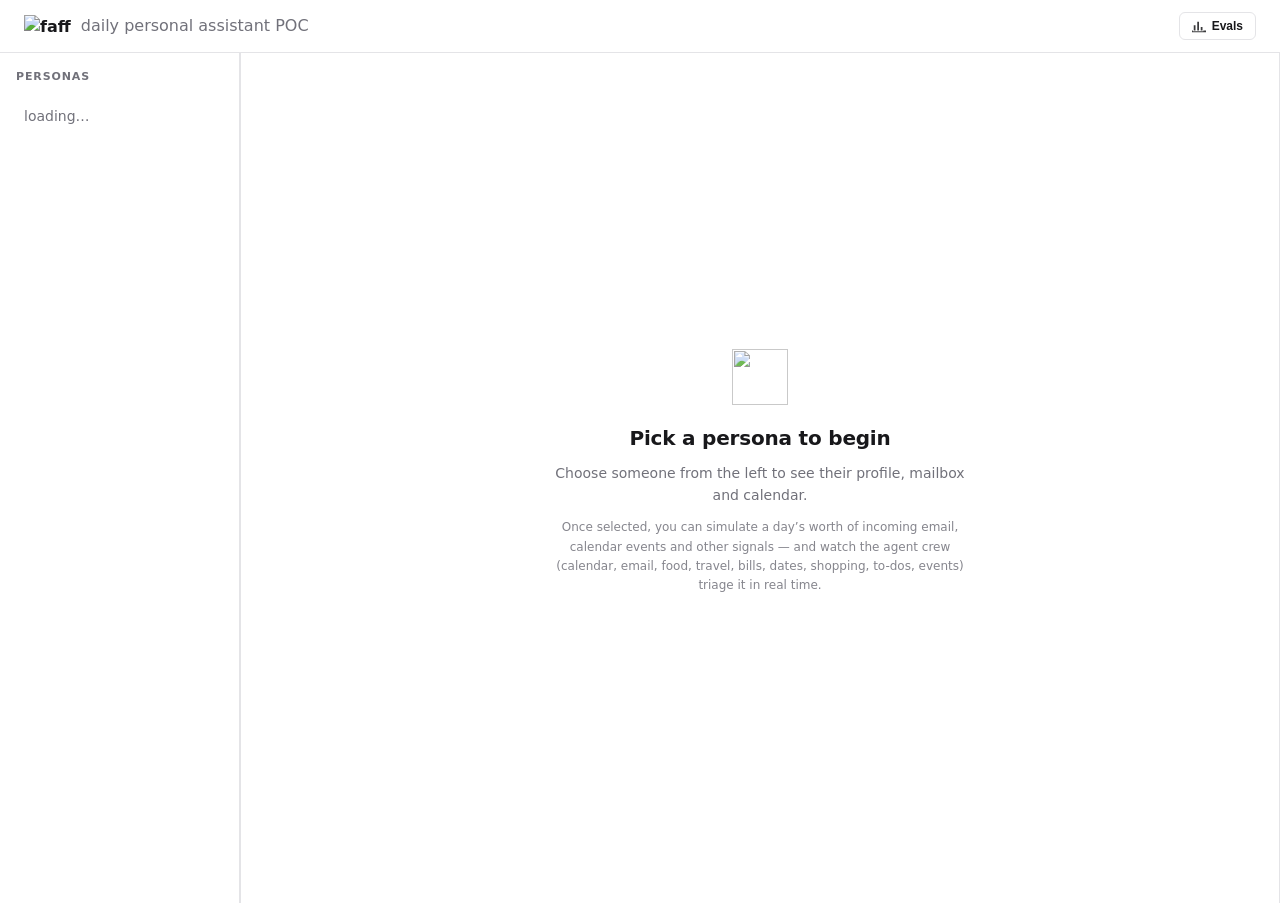
==== commit f1f7affa: "Profile shim: shared tag-row, per-agent hollow dedup, tooltip z-lift Group frames by startLine; the " ====
--- a/frontend/index.html
+++ b/frontend/index.html
@@ -10,6 +10,8 @@
     <script src="https://cdn.jsdelivr.net/npm/marked@12.0.2/marked.min.js"></script>
     <script src="https://cdn.jsdelivr.net/npm/prismjs@1.29.0/components/prism-core.min.js"></script>
     <script src="https://cdn.jsdelivr.net/npm/prismjs@1.29.0/components/prism-json.min.js"></script>
+    <script src="https://cdn.jsdelivr.net/npm/chart.js@4.4.1/dist/chart.umd.min.js"></script>
+    <script src="https://cdn.jsdelivr.net/npm/chartjs-adapter-date-fns@3.0.0/dist/chartjs-adapter-date-fns.bundle.min.js"></script>
   </head>
   <body>
     <header class="app-header">
@@ -17,6 +19,12 @@
         <img src="/assets/faff-logo-main.svg" alt="faff" class="app-logo" />
         <span class="muted">daily personal assistant POC</span>
       </h1>
+      <button id="evals-toggle" class="evals-toggle" type="button">
+        <svg viewBox="0 0 16 16" aria-hidden="true" class="evals-icon">
+          <path fill="currentColor" d="M2 13h2V7H2v6zm4 0h2V3H6v10zm4 0h2v-4h-2v4zm4 0h-1v1H1v-1H0v2h16v-2h-2z"/>
+        </svg>
+        <span>Evals</span>
+      </button>
     </header>
 
     <main class="layout">
@@ -115,6 +123,12 @@
       </section>
     </main>
 
+    <!-- Evals view: hidden by default; toggled visible by the header
+         Evals button. Replaces the main layout entirely while open. -->
+    <section id="evals-view" class="evals-view" hidden>
+      <div class="evals-loading">loading eval history…</div>
+    </section>
+
     <script type="module" src="./main.js"></script>
   </body>
 </html>
--- a/frontend/styles.css
+++ b/frontend/styles.css
@@ -53,6 +53,10 @@
   border-bottom: 1px solid var(--border);
   padding: 12px 24px;
   background: var(--panel);
+  display: flex;
+  align-items: center;
+  justify-content: space-between;
+  gap: 16px;
 }
 .app-header h1 {
   font-size: 16px;
@@ -67,6 +71,29 @@
   width: auto;
 }
 .muted { color: var(--muted); font-weight: 400; }
+
+/* Top-right Evals button — toggles the eval view in/out. */
+.evals-toggle {
+  display: inline-flex;
+  align-items: center;
+  gap: 6px;
+  padding: 6px 12px;
+  background: var(--panel);
+  border: 1px solid var(--border);
+  border-radius: 6px;
+  font-size: 12px;
+  font-weight: 600;
+  color: var(--text);
+  cursor: pointer;
+  transition: background 0.1s, border-color 0.1s;
+}
+.evals-toggle:hover { border-color: var(--muted); background: var(--code-bg); }
+.evals-toggle.active {
+  background: var(--accent);
+  color: white;
+  border-color: var(--accent);
+}
+.evals-toggle .evals-icon { width: 14px; height: 14px; opacity: 0.85; }
 
 .layout {
   display: grid;
@@ -471,6 +498,10 @@
   box-shadow: 0 0 0 1px rgba(255,232,170,0.85), 0 0 22px rgba(255,196,77,0.45);
   z-index: 200;
 }
+/* Lifts a frame's stacking context above its neighbours without changing
+   its visual treatment — used on the *host* of a hovered pill so its
+   tooltip renders on top of any later-rendered frames. */
+.shim-frame.is-on-top { z-index: 200; }
 
 .golden-shim-tag {
   position: absolute;
@@ -562,18 +593,20 @@
   color: var(--text);
 }
 
-/* Ancestor pill — agent tag for a containing (bigger) frame whose own
-   tag-row is hidden behind smaller frames. Outlined instead of filled so
-   the user can tell at a glance which pills point to "this frame" vs. a
-   covering frame. Hover behaviour is identical: trace + tooltip. */
-.shim-frame-tags .golden-shim-tag.is-ancestor {
-  background: transparent;
+/* Hollow pill — used only when the same agent appears more than once in a
+   shared row (i.e. a bigger frame already rendered the agent's filled
+   pill, and a smaller frame at the same top edge has the agent again).
+   Solid panel background (so the frame's top border doesn't strike
+   through it) plus an amber outline + amber text. Hover behaviour is
+   identical: trace + tooltip. */
+.shim-frame-tags .golden-shim-tag.is-hollow {
+  background: var(--panel);
   color: rgba(255, 210, 120, 0.95);
   border: 1px solid rgba(255, 196, 77, 0.65);
   box-shadow: none;
 }
-.shim-frame-tags .golden-shim-tag.is-ancestor:hover {
-  background: rgba(255, 196, 77, 0.10);
+.shim-frame-tags .golden-shim-tag.is-hollow:hover {
+  background: rgba(255, 196, 77, 0.14);
 }
 
 /* ---------------- golden tab ---------------- */
@@ -1240,3 +1273,186 @@
   padding: 0 !important;
   text-shadow: none !important;
 }
+
+/* ---------------- evals view ---------------- */
+/* Replaces <main> while open. Top: leaderboard + combined F1 timeline.
+   Below: per-agent cards each with a precision/recall/F1 line chart,
+   a per-persona breakdown table, and a collapsible failure list. */
+
+.evals-view {
+  height: calc(100vh - 50px);
+  overflow-y: auto;
+  padding: 24px 32px;
+  background: var(--bg);
+}
+.evals-loading {
+  text-align: center;
+  color: var(--muted);
+  padding: 80px 0;
+  font-size: 13px;
+}
+
+.evals-section {
+  margin-bottom: 32px;
+}
+.evals-section-title {
+  font-size: 11px;
+  text-transform: uppercase;
+  letter-spacing: 0.08em;
+  color: var(--muted);
+  margin: 0 0 12px;
+}
+
+.evals-leaderboard {
+  width: 100%;
+  border-collapse: collapse;
+  background: var(--panel);
+  border: 1px solid var(--border);
+  border-radius: 8px;
+  overflow: hidden;
+  font-size: 12px;
+}
+.evals-leaderboard th, .evals-leaderboard td {
+  padding: 8px 12px;
+  text-align: left;
+  border-bottom: 1px solid var(--border);
+}
+.evals-leaderboard th {
+  background: var(--code-bg);
+  font-weight: 600;
+  color: var(--muted);
+  font-size: 10px;
+  text-transform: uppercase;
+  letter-spacing: 0.06em;
+}
+.evals-leaderboard tr:last-child td { border-bottom: none; }
+.evals-leaderboard td.metric { font-family: ui-monospace, monospace; font-variant-numeric: tabular-nums; }
+.evals-leaderboard .agent-tag { font-size: 10px; }
+
+/* Combined timeline + per-agent charts share this card style. */
+.eval-card {
+  background: var(--panel);
+  border: 1px solid var(--border);
+  border-radius: 8px;
+  padding: 16px 20px;
+  margin-bottom: 16px;
+}
+.eval-card-head {
+  display: flex;
+  align-items: center;
+  gap: 10px;
+  margin-bottom: 12px;
+}
+.eval-card-head h3 {
+  margin: 0;
+  font-size: 13px;
+  font-weight: 600;
+}
+.eval-card-head .eval-card-meta {
+  margin-left: auto;
+  font-size: 11px;
+  color: var(--muted);
+  font-family: ui-monospace, monospace;
+}
+
+.eval-chart-wrap {
+  position: relative;
+  height: 220px;
+}
+.eval-chart-wrap.large { height: 320px; }
+
+.evals-grid {
+  display: grid;
+  grid-template-columns: repeat(auto-fill, minmax(420px, 1fr));
+  gap: 16px;
+}
+
+/* Per-agent macro pills row. */
+.eval-macro-row {
+  display: flex;
+  flex-wrap: wrap;
+  gap: 8px;
+  margin: 12px 0 8px;
+  font-size: 11px;
+}
+.eval-macro-pill {
+  background: var(--code-bg);
+  padding: 4px 9px;
+  border-radius: 999px;
+  color: var(--muted);
+  font-family: ui-monospace, monospace;
+}
+.eval-macro-pill b { color: var(--text); }
+
+/* Persona breakdown table inside an agent card. */
+.eval-persona-table {
+  width: 100%;
+  border-collapse: collapse;
+  font-size: 11px;
+  margin-top: 8px;
+}
+.eval-persona-table th, .eval-persona-table td {
+  padding: 5px 8px;
+  text-align: left;
+  border-bottom: 1px solid var(--border);
+}
+.eval-persona-table th {
+  font-weight: 600;
+  color: var(--muted);
+  font-size: 10px;
+  text-transform: uppercase;
+  letter-spacing: 0.04em;
+}
+.eval-persona-table td.metric {
+  font-family: ui-monospace, monospace;
+  font-variant-numeric: tabular-nums;
+}
+.eval-persona-table tr:last-child td { border-bottom: none; }
+
+/* Score-coloured cells for f1 column. */
+.f1-good { color: #16a34a; font-weight: 600; }
+.f1-mid  { color: #ca8a04; font-weight: 600; }
+.f1-bad  { color: #dc2626; font-weight: 600; }
+
+/* Collapsible failures list. */
+.eval-failures {
+  margin-top: 10px;
+  border-top: 1px solid var(--border);
+  padding-top: 10px;
+}
+.eval-failures summary {
+  cursor: pointer;
+  font-size: 11px;
+  color: var(--accent);
+  font-weight: 500;
+  list-style: none;
+}
+.eval-failures summary::-webkit-details-marker { display: none; }
+.eval-failures summary::before {
+  content: "▸ ";
+  display: inline-block;
+  transition: transform 0.1s;
+}
+.eval-failures[open] summary::before { content: "▾ "; }
+.eval-failure-item {
+  padding: 6px 10px;
+  margin: 6px 0;
+  background: var(--code-bg);
+  border-radius: 4px;
+  font-size: 11px;
+}
+.eval-failure-item .eval-failure-kind {
+  font-size: 9px;
+  text-transform: uppercase;
+  letter-spacing: 0.06em;
+  font-weight: 700;
+  padding: 1px 6px;
+  border-radius: 3px;
+  margin-right: 6px;
+}
+.eval-failure-item .eval-failure-kind.miss   { background: color-mix(in srgb, #dc2626 18%, transparent); color: #dc2626; }
+.eval-failure-item .eval-failure-kind.skipv  { background: color-mix(in srgb, #ea580c 18%, transparent); color: #ea580c; }
+.eval-failure-item .eval-failure-kind.unexp  { background: color-mix(in srgb, #ca8a04 18%, transparent); color: #ca8a04; }
+.eval-failure-item .eval-failure-kind.preft  { background: color-mix(in srgb, #6366f1 18%, transparent); color: #6366f1; }
+.eval-failure-summary { color: var(--text); margin-top: 2px; }
+.eval-failure-reason  { color: var(--muted); font-style: italic; margin-top: 4px; font-size: 10px; }
